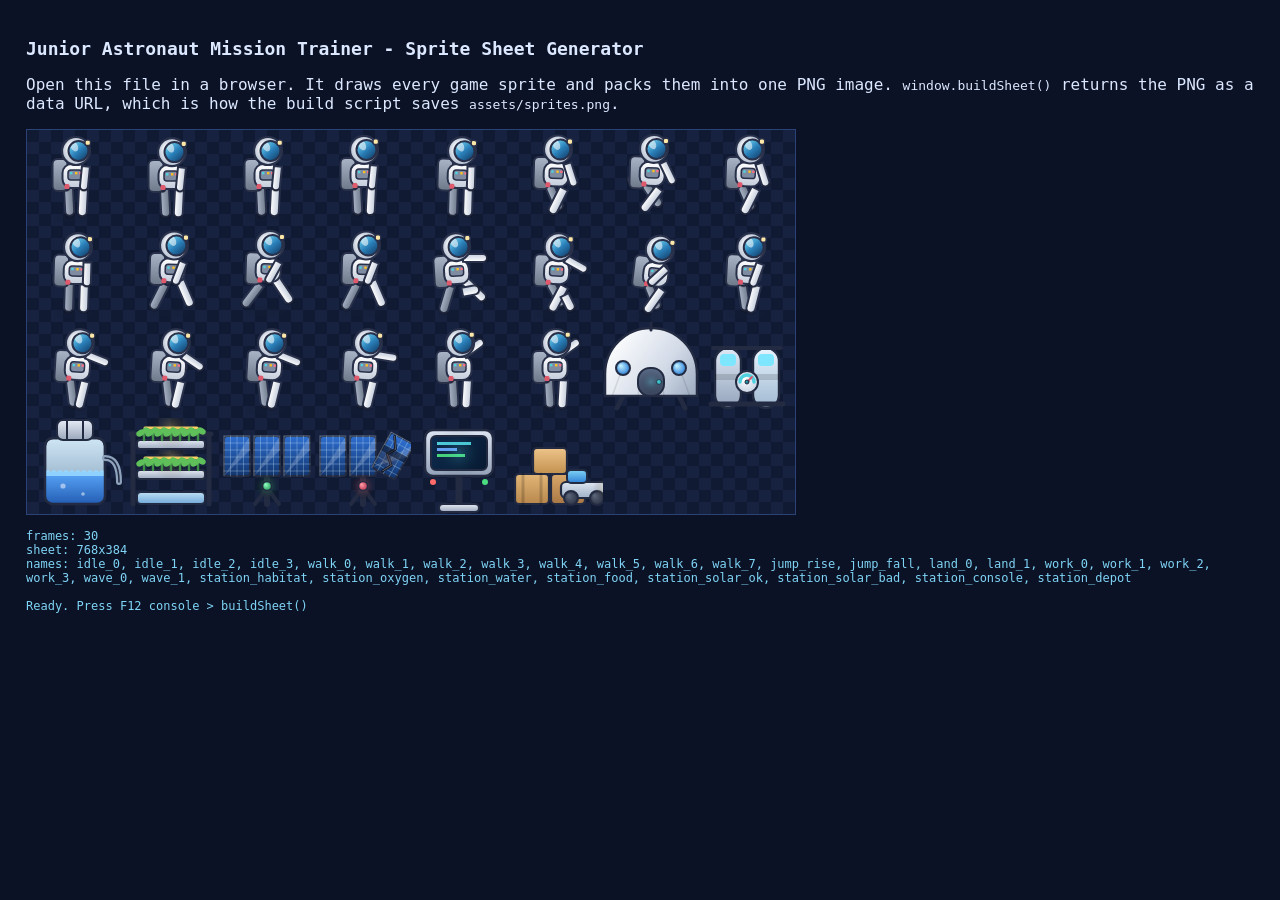
==== tools/make-sprites.html @ db6859e1 "Add sprite artwork and the tool that draws it The generated sprite sheet and the drawing tool were m" ====
<!DOCTYPE html>
<html lang="en">
<head>
<meta charset="UTF-8">
<title>Sprite Sheet Generator</title>
<style>
  body { background:#0b1226; color:#dce8ff; font-family:Consolas,monospace; padding:18px; }
  h1 { font-size:18px; }
  #sheet { border:1px solid #2a4275; background:
    repeating-conic-gradient(#16223f 0% 25%, #101a33 0% 50%) 50%/24px 24px; }
  #log { white-space:pre-wrap; font-size:12px; margin-top:10px; color:#7fd4f5; }
</style>
</head>
<body>
<h1>Junior Astronaut Mission Trainer - Sprite Sheet Generator</h1>
<p>Open this file in a browser. It draws every game sprite and packs them into
one PNG image. <code>window.buildSheet()</code> returns the PNG as a data URL,
which is how the build script saves <code>assets/sprites.png</code>.</p>
<canvas id="sheet" width="768" height="768"></canvas>
<div id="log"></div>

<script>
/* ============================================================
   SPRITE GENERATOR
   ------------------------------------------------------------
   Every sprite in the game is drawn here with plain Canvas 2D
   drawing commands. Nothing is downloaded, so the art can never
   fail to load and you can edit it like normal code.

   The sheet is a grid of 96x96 cells, 8 cells per row.
   Each frame knows its own name, which is stored in SPRITE_MAP
   at the bottom so the game can find it again.
   ============================================================ */

var CELL = 96;
var COLS = 8;

var sheet = document.getElementById('sheet');
var sctx = sheet.getContext('2d');

/* ---------- small drawing helpers ---------- */

/* A rounded capsule from (x,y) going down, rotated by angle.
   Used for arms and legs. */
function limb(ctx, x, y, angle, len, w, top, bottom, outline) {
  ctx.save();
  ctx.translate(x, y);
  ctx.rotate(angle);

  var grad = ctx.createLinearGradient(0, 0, w, 0);
  grad.addColorStop(0, top);
  grad.addColorStop(1, bottom);

  ctx.beginPath();
  ctx.moveTo(0, 0);
  ctx.lineTo(w, 0);
  ctx.lineTo(w, len - w / 2);
  ctx.arc(w / 2, len - w / 2, w / 2, 0, Math.PI);
  ctx.lineTo(0, 0);
  ctx.closePath();

  ctx.fillStyle = grad;
  ctx.strokeStyle = outline;
  ctx.lineWidth = 2;
  ctx.fill();
  ctx.stroke();

  /* boot / glove band at the end */
  ctx.beginPath();
  ctx.arc(w / 2, len - w / 2, w / 2 + 0.5, Math.PI * 0.15, Math.PI * 0.85);
  ctx.strokeStyle = 'rgba(0,0,0,0.18)';
  ctx.lineWidth = 2.5;
  ctx.stroke();

  ctx.restore();
}

function roundRect(ctx, x, y, w, h, r) {
  ctx.beginPath();
  ctx.moveTo(x + r, y);
  ctx.arcTo(x + w, y, x + w, y + h, r);
  ctx.arcTo(x + w, y + h, x, y + h, r);
  ctx.arcTo(x, y + h, x, y, r);
  ctx.arcTo(x, y, x + w, y, r);
  ctx.closePath();
}

function shape(ctx, x, y, w, h, r, top, bottom, outline, lw) {
  roundRect(ctx, x, y, w, h, r);
  var grad = ctx.createLinearGradient(x, y, x, y + h);
  grad.addColorStop(0, top);
  grad.addColorStop(1, bottom);
  ctx.fillStyle = grad;
  ctx.strokeStyle = outline;
  ctx.lineWidth = lw || 2;
  ctx.fill();
  ctx.stroke();
}

function circle(ctx, x, y, r, top, bottom, outline, lw) {
  ctx.beginPath();
  ctx.arc(x, y, r, 0, Math.PI * 2);
  var grad = ctx.createRadialGradient(x - r * 0.35, y - r * 0.35, r * 0.1, x, y, r);
  grad.addColorStop(0, top);
  grad.addColorStop(1, bottom);
  ctx.fillStyle = grad;
  ctx.strokeStyle = outline;
  ctx.lineWidth = lw || 2;
  ctx.fill();
  ctx.stroke();
}

function poly(ctx, points, fill, outline, lw) {
  ctx.beginPath();
  ctx.moveTo(points[0][0], points[0][1]);
  for (var i = 1; i < points.length; i++) ctx.lineTo(points[i][0], points[i][1]);
  ctx.closePath();
  ctx.fillStyle = fill;
  ctx.strokeStyle = outline;
  ctx.lineWidth = lw || 2;
  ctx.fill();
  ctx.stroke();
}

function line(ctx, x1, y1, x2, y2, colour, width) {
  ctx.beginPath();
  ctx.moveTo(x1, y1);
  ctx.lineTo(x2, y2);
  ctx.strokeStyle = colour;
  ctx.lineWidth = width || 2;
  ctx.lineCap = 'round';
  ctx.stroke();
}

/* A soft glowing dot, used for lights and indicators. */
function glow(ctx, x, y, r, colour) {
  var g = ctx.createRadialGradient(x, y, 0, x, y, r);
  g.addColorStop(0, colour);
  g.addColorStop(1, 'rgba(0,0,0,0)');
  ctx.beginPath();
  ctx.arc(x, y, r, 0, Math.PI * 2);
  ctx.fillStyle = g;
  ctx.fill();
}

var SUIT_HI = '#ffffff';
var SUIT_LO = '#c3ccdb';
var SUIT_LINE = '#28304a';
var PACK_HI = '#aab6c8';
var PACK_LO = '#6d7889';

/* ============================================================
   THE ASTRONAUT
   Drawn with its FEET at (cx, feetY). Everything else is
   relative to that, so the walk cycle maths stays readable.
   ============================================================ */

function drawAstronaut(ctx, cx, feetY, pose) {
  var legL = pose.legL || 0;
  var legR = pose.legR || 0;
  var armL = pose.armL || 0;
  var armR = pose.armR || 0;
  var lean = pose.lean || 0;
  var tuck = pose.tuck || 0;      /* 0 = standing, 1 = fully tucked in a jump */
  var wave = pose.wave || false;

  /* soft contact shadow so the astronaut never looks like it is
     floating even when standing still */
  ctx.save();
  ctx.globalAlpha = 0.22;
  ctx.beginPath();
  ctx.ellipse(cx, feetY + 2, 20, 5, 0, 0, Math.PI * 2);
  ctx.fillStyle = '#1a2138';
  ctx.fill();
  ctx.restore();

  ctx.save();
  ctx.translate(cx, feetY);
  ctx.rotate(lean);
  ctx.scale(pose.faceLeft ? -1 : 1, 1);

  var LEG_LEN = 28;
  var ARM_LEN = 24;
  var hipY = -LEG_LEN;
  var shoulderY = -52;
  var bodyW = 25;

  /* --- back leg (darker, behind the body) --- */
  limb(ctx, -11, hipY, legR, LEG_LEN, 9, PACK_HI, PACK_LO, SUIT_LINE);

  /* --- back arm --- */
  limb(ctx, -9, shoulderY + 2, armR + 0.3, ARM_LEN, 8, PACK_HI, PACK_LO, SUIT_LINE);

  /* --- life support backpack --- */
  shape(ctx, -bodyW / 2 - 10, shoulderY - 5, 15, 32, 5, PACK_HI, PACK_LO, SUIT_LINE);

  /* --- front leg --- */
  limb(ctx, 4, hipY, legL, LEG_LEN, 9, SUIT_HI, SUIT_LO, SUIT_LINE);
  if (tuck > 0.4) {
    limb(ctx, 5, hipY + 13, legL - 0.95, 17, 9, SUIT_HI, SUIT_LO, SUIT_LINE);
  }

  /* --- torso --- */
  shape(ctx, -bodyW / 2, shoulderY, bodyW, shoulderY * -1 + hipY, 9, SUIT_HI, SUIT_LO, SUIT_LINE);

  /* chest control pack */
  roundRect(ctx, -7, shoulderY + 6, 14, 10, 3);
  ctx.fillStyle = '#7f8ba0';
  ctx.fill();
  ctx.strokeStyle = SUIT_LINE;
  ctx.lineWidth = 1.5;
  ctx.stroke();
  ctx.fillStyle = '#4fd1e0';
  ctx.fillRect(-5, shoulderY + 8, 2.4, 2.4);
  ctx.fillStyle = '#fbbf24';
  ctx.fillRect(0, shoulderY + 8, 2.4, 2.4);
  ctx.fillStyle = '#fb7185';
  ctx.fillRect(4, shoulderY + 8, 2.4, 2.4);

  /* red mission patch */
  ctx.fillStyle = '#e05a6d';
  roundRect(ctx, -bodyW / 2 + 2, shoulderY + 20, 5, 5, 1.5);
  ctx.fill();

  /* --- front arm --- */
  var ax = 7;
  if (wave) {
    limb(ctx, ax, shoulderY + 2, -2.2, ARM_LEN, 8, SUIT_HI, SUIT_LO, SUIT_LINE);
  } else {
    limb(ctx, ax, shoulderY + 2, armL, ARM_LEN, 8, SUIT_HI, SUIT_LO, SUIT_LINE);
  }

  /* --- helmet --- */
  var hy = shoulderY - 13;
  circle(ctx, 1, hy, 14, '#ffffff', '#b9c3d4', SUIT_LINE, 2.2);

  /* visor */
  ctx.save();
  ctx.beginPath();
  ctx.arc(3.5, hy, 10, 0, Math.PI * 2);
  ctx.clip();
  var vg = ctx.createLinearGradient(-6, hy - 10, 11, hy + 9);
  vg.addColorStop(0, '#7fe6ff');
  vg.addColorStop(0.55, '#2a7fb8');
  vg.addColorStop(1, '#123f6b');
  ctx.fillStyle = vg;
  ctx.fillRect(-10, hy - 13, 25, 26);
  /* shine streak */
  ctx.fillStyle = 'rgba(255,255,255,0.55)';
  ctx.beginPath();
  ctx.ellipse(-1, hy - 5, 3.6, 5.8, -0.5, 0, Math.PI * 2);
  ctx.fill();
  ctx.restore();

  ctx.beginPath();
  ctx.arc(3.5, hy, 10, 0, Math.PI * 2);
  ctx.strokeStyle = SUIT_LINE;
  ctx.lineWidth = 2;
  ctx.stroke();

  /* helmet lamp */
  ctx.fillStyle = '#ffe9a8';
  roundRect(ctx, 10, hy - 11, 5.5, 5.5, 2);
  ctx.fill();
  ctx.strokeStyle = SUIT_LINE;
  ctx.lineWidth = 1.4;
  ctx.stroke();

  ctx.restore();
}

/* ---------- walk cycle poses ---------- */

function walkPose(phase) {
  var s = Math.sin(phase);
  return {
    legL: s * 0.62,
    legR: -s * 0.62,
    armL: -s * 0.48,
    armR: s * 0.48,
    bob: Math.abs(s) * 2.2,
    lean: 0.03
  };
}

/* ============================================================
   THE STATIONS
   Each one is drawn standing on the ground line, with its
   "footprint" along the bottom of the cell.
   ============================================================ */

var METAL_HI = '#e6ecf6';
var METAL_LO = '#9aa6bb';
var METAL_LINE = '#232b42';
var DARK_LINE = '#161c2e';

function drawHabitat(ctx, cx, groundY) {
  ctx.save();
  ctx.translate(cx, groundY);

  /* support legs */
  line(ctx, -34, 0, -28, -12, METAL_LINE, 5);
  line(ctx, 34, 0, 28, -12, METAL_LINE, 5);

  /* dome body */
  ctx.beginPath();
  ctx.moveTo(-46, -12);
  ctx.lineTo(-46, -34);
  ctx.arc(0, -34, 46, Math.PI, 0);
  ctx.lineTo(46, -12);
  ctx.closePath();
  var g = ctx.createLinearGradient(-40, -70, 40, -10);
  g.addColorStop(0, '#ffffff');
  g.addColorStop(0.6, '#d3dbe8');
  g.addColorStop(1, '#9fadc2');
  ctx.fillStyle = g;
  ctx.strokeStyle = METAL_LINE;
  ctx.lineWidth = 2.5;
  ctx.fill();
  ctx.stroke();

  /* panel seams */
  for (var i = -30; i <= 30; i += 20) {
    line(ctx, i, -36, i * 1.28, -13, 'rgba(0,0,0,0.10)', 1.5);
  }

  /* airlock door */
  shape(ctx, -13, -40, 26, 28, 12, '#5a6a86', '#39445c', METAL_LINE, 2);
  glow(ctx, 0, -26, 12, 'rgba(79,209,224,0.28)');
  circle(ctx, 8, -26, 2.4, '#4fd1e0', '#2b9fb0', 'rgba(0,0,0,0.4)', 1);

  /* windows */
  circle(ctx, -28, -40, 7, '#bfefff', '#2f7fd6', METAL_LINE, 2);
  circle(ctx, 28, -40, 7, '#bfefff', '#2f7fd6', METAL_LINE, 2);

  /* antenna */
  line(ctx, 0, -78, 0, -94, METAL_LINE, 3);
  circle(ctx, 0, -97, 4, '#ff8a8a', '#c94a4a', METAL_LINE, 1.5);

  ctx.restore();
}

function drawSolar(ctx, cx, groundY, damaged) {
  ctx.save();
  ctx.translate(cx, groundY);

  /* mast */
  line(ctx, 0, 0, 0, -46, METAL_LINE, 6);
  line(ctx, -12, 0, 0, -16, METAL_LINE, 4);
  line(ctx, 12, 0, 0, -16, METAL_LINE, 4);

  for (var i = -1; i <= 1; i++) {
    var px = i * 30;
    var tilt = damaged && i === 1 ? 0.5 : 0;
    ctx.save();
    ctx.translate(px, -48);
    ctx.rotate(tilt);
    shape(ctx, -13, -20, 26, 40, 3, '#2f6fd0', '#12356e', METAL_LINE, 2);
    /* cell grid */
    ctx.strokeStyle = 'rgba(200,235,255,0.35)';
    ctx.lineWidth = 1;
    for (var gx = -13; gx < 13; gx += 6.5) line(ctx, gx, -20, gx, 20, 'rgba(200,235,255,0.30)', 1);
    for (var gy = -20; gy < 20; gy += 7) line(ctx, -13, gy, 13, gy, 'rgba(200,235,255,0.30)', 1);
    /* sheen */
    ctx.fillStyle = 'rgba(255,255,255,0.18)';
    ctx.beginPath();
    ctx.moveTo(-13, 20); ctx.lineTo(13, -20); ctx.lineTo(13, -6); ctx.lineTo(-13, 20);
    ctx.closePath(); ctx.fill();

    if (damaged && i === 1) {
      /* a jagged crack and a small scorch, not a red blob */
      ctx.beginPath();
      ctx.moveTo(-8, -18); ctx.lineTo(-1, -7); ctx.lineTo(-6, 1); ctx.lineTo(3, 9); ctx.lineTo(-2, 18);
      ctx.strokeStyle = '#0b1120'; ctx.lineWidth = 2.6; ctx.lineJoin = 'round'; ctx.stroke();
      ctx.strokeStyle = 'rgba(255,255,255,0.35)'; ctx.lineWidth = 1; ctx.stroke();
      var sc = ctx.createRadialGradient(-3, 4, 1, -3, 4, 12);
      sc.addColorStop(0, 'rgba(70,60,70,0.55)');
      sc.addColorStop(1, 'rgba(70,60,70,0)');
      ctx.fillStyle = sc;
      ctx.beginPath(); ctx.arc(-3, 4, 12, 0, Math.PI * 2); ctx.fill();
      /* one dead cell row */
      ctx.fillStyle = 'rgba(10,16,32,0.55)';
      ctx.fillRect(-13, -6, 26, 7);
    }
    ctx.restore();
  }

  /* status light */
  glow(ctx, 0, -18, 14, damaged ? 'rgba(251,113,133,0.45)' : 'rgba(74,222,128,0.40)');
  circle(ctx, 0, -18, 4.5, damaged ? '#ff9aa8' : '#8dffc0', damaged ? '#b93b52' : '#2f9e5f', METAL_LINE, 1.5);

  ctx.restore();
}

function drawOxygen(ctx, cx, groundY) {
  ctx.save();
  ctx.translate(cx, groundY);

  /* two tanks on a frame */
  var tank = function (dx, top, bottom) {
    ctx.save();
    ctx.translate(dx, 0);
    shape(ctx, -13, -60, 26, 60, 13, top, bottom, METAL_LINE, 2.4);
    /* pressure band */
    ctx.fillStyle = 'rgba(0,0,0,0.14)';
    ctx.fillRect(-13, -34, 26, 6);
    ctx.fillStyle = '#7fe6ff';
    roundRect(ctx, -8, -54, 16, 12, 4);
    ctx.fill();
    ctx.restore();
  };
  tank(-19, '#dfe9f5', '#93a3bb');
  tank(19, '#e8f4ff', '#9fb8d0');

  /* frame */
  line(ctx, -36, -4, 36, -4, METAL_LINE, 5);
  line(ctx, -34, -60, 34, -60, METAL_LINE, 4);

  /* gauge */
  circle(ctx, 0, -26, 11, '#ffffff', '#c9d4e4', METAL_LINE, 2);
  ctx.beginPath();
  ctx.arc(0, -26, 7, Math.PI, 0);
  ctx.strokeStyle = '#4fd1e0';
  ctx.lineWidth = 3.4;
  ctx.stroke();
  line(ctx, 0, -26, 5, -31, '#e05a6d', 2);
  circle(ctx, 0, -26, 2, '#2b9fb0', '#1a6a78', METAL_LINE, 1);

  ctx.restore();
}

function drawWater(ctx, cx, groundY) {
  ctx.save();
  ctx.translate(cx, groundY);

  /* main cylinder */
  shape(ctx, -30, -66, 60, 66, 8, '#cfe6f5', '#7e9ab5', METAL_LINE, 2.4);

  /* blue water inside */
  ctx.save();
  roundRect(ctx, -30, -66, 60, 66, 8);
  ctx.clip();
  var wg = ctx.createLinearGradient(0, -34, 0, 0);
  wg.addColorStop(0, 'rgba(90,170,255,0.95)');
  wg.addColorStop(1, 'rgba(30,90,180,0.95)');
  ctx.fillStyle = wg;
  ctx.fillRect(-30, -32, 60, 32);
  /* wavy surface */
  ctx.beginPath();
  ctx.moveTo(-30, -32);
  for (var x = -30; x <= 30; x += 6) {
    ctx.quadraticCurveTo(x + 3, -36, x + 6, -32);
  }
  ctx.lineTo(30, -28); ctx.lineTo(-30, -28); ctx.closePath();
  ctx.fillStyle = 'rgba(150,215,255,0.9)';
  ctx.fill();
  /* bubbles */
  ctx.fillStyle = 'rgba(255,255,255,0.5)';
  ctx.beginPath(); ctx.arc(-12, -18, 2.6, 0, Math.PI * 2); ctx.fill();
  ctx.beginPath(); ctx.arc(8, -10, 1.8, 0, Math.PI * 2); ctx.fill();
  ctx.restore();

  roundRect(ctx, -30, -66, 60, 66, 8);
  ctx.strokeStyle = METAL_LINE; ctx.lineWidth = 2.4; ctx.stroke();

  /* filter drum on top */
  shape(ctx, -18, -84, 36, 20, 6, METAL_HI, METAL_LO, METAL_LINE, 2);
  line(ctx, -8, -84, -8, -64, METAL_LINE, 2);
  line(ctx, 8, -84, 8, -64, METAL_LINE, 2);

  /* pipe */
  ctx.beginPath();
  ctx.moveTo(30, -46);
  ctx.quadraticCurveTo(44, -46, 44, -22);
  ctx.strokeStyle = '#8fa3bd'; ctx.lineWidth = 6; ctx.stroke();
  ctx.strokeStyle = METAL_LINE; ctx.lineWidth = 1.6; ctx.stroke();

  ctx.restore();
}

function drawFood(ctx, cx, groundY) {
  ctx.save();
  ctx.translate(cx, groundY);

  /* frame */
  line(ctx, -38, 0, -38, -70, METAL_LINE, 5);
  line(ctx, 38, 0, 38, -70, METAL_LINE, 5);
  line(ctx, -40, -70, 40, -70, METAL_LINE, 5);

  /* two shelves of trays */
  for (var shelf = 0; shelf < 2; shelf++) {
    var sy = -34 - shelf * 30;
    shape(ctx, -34, sy, 68, 9, 3, METAL_HI, METAL_LO, METAL_LINE, 2);

    /* grow lights above */
    line(ctx, -26, sy - 12, 26, sy - 12, '#ffd166', 3);
    glow(ctx, 0, sy - 12, 22, 'rgba(255,209,102,0.30)');

    /* plants */
    for (var i = -3; i <= 3; i++) {
      var px = i * 9;
      line(ctx, px, sy, px, sy - 10, '#3f8f46', 2.4);
      ctx.fillStyle = '#5fbf5a';
      ctx.beginPath();
      ctx.ellipse(px - 3.4, sy - 7, 4.6, 3, -0.5, 0, Math.PI * 2);
      ctx.fill();
      ctx.beginPath();
      ctx.ellipse(px + 3.4, sy - 9, 4.6, 3, 0.5, 0, Math.PI * 2);
      ctx.fill();
    }
  }

  /* water tray under the bottom shelf */
  shape(ctx, -34, -12, 68, 12, 4, '#bfe0f5', '#6fa8d8', METAL_LINE, 2);

  ctx.restore();
}

function drawConsole(ctx, cx, groundY) {
  ctx.save();
  ctx.translate(cx, groundY);

  /* stand */
  line(ctx, 0, 0, 0, -30, METAL_LINE, 7);
  shape(ctx, -20, 0, 40, 8, 4, METAL_HI, METAL_LO, METAL_LINE, 2);

  /* screen body */
  shape(ctx, -34, -74, 68, 46, 8, '#dbe4f2', '#93a1b8', METAL_LINE, 2.4);

  /* screen */
  roundRect(ctx, -28, -68, 56, 34, 5);
  var sg = ctx.createLinearGradient(-28, -68, 28, -34);
  sg.addColorStop(0, '#0d2a4d');
  sg.addColorStop(1, '#071a33');
  ctx.fillStyle = sg; ctx.fill();
  ctx.strokeStyle = METAL_LINE; ctx.lineWidth = 2; ctx.stroke();

  /* little readouts on the screen */
  ctx.fillStyle = '#4fd1e0';
  ctx.fillRect(-22, -62, 34, 3);
  ctx.fillStyle = '#6aa6ff';
  ctx.fillRect(-22, -56, 20, 3);
  ctx.fillStyle = '#4ade80';
  ctx.fillRect(-22, -50, 28, 3);
  glow(ctx, 0, -51, 26, 'rgba(79,209,224,0.22)');

  /* side buttons */
  ctx.fillStyle = '#ff6b6b';
  ctx.beginPath(); ctx.arc(-26, -22, 3, 0, Math.PI * 2); ctx.fill();
  ctx.fillStyle = '#4ade80';
  ctx.beginPath(); ctx.arc(26, -22, 3, 0, Math.PI * 2); ctx.fill();

  ctx.restore();
}

function drawDepot(ctx, cx, groundY) {
  ctx.save();
  ctx.translate(cx, groundY);

  /* crates */
  shape(ctx, -40, -30, 34, 30, 4, '#e3b778', '#b8874c', METAL_LINE, 2.2);
  shape(ctx, -4, -30, 34, 30, 4, '#d9a86a', '#a97744', METAL_LINE, 2.2);
  shape(ctx, -22, -56, 34, 26, 4, '#eec48a', '#c2914f', METAL_LINE, 2.2);
  /* crate straps */
  line(ctx, -32, -30, -32, 0, 'rgba(0,0,0,0.18)', 3);
  line(ctx, -14, -30, -14, 0, 'rgba(0,0,0,0.18)', 3);

  /* rover */
  shape(ctx, 6, -22, 46, 16, 5, '#dfe7f2', '#9fb0c6', METAL_LINE, 2.2);
  shape(ctx, 12, -34, 20, 13, 4, '#7fd4f5', '#2f7fd6', METAL_LINE, 2);
  circle(ctx, 16, -6, 7, '#5a6478', '#2c3345', METAL_LINE, 2);
  circle(ctx, 42, -6, 7, '#5a6478', '#2c3345', METAL_LINE, 2);
  glow(ctx, 50, -16, 12, 'rgba(255,233,168,0.35)');

  ctx.restore();
}

/* ============================================================
   BUILD THE SHEET
   ============================================================ */

/* Every frame in the sheet, in order. The game reads these
   same names from SPRITE_MAP. */
var SPRITE_MAP = {};
var frameList = [];

/* Every frame name, in the exact order they get drawn.
   The canvas has to be sized before drawing starts, and resizing a
   canvas wipes it, so this list is what tells us how big to make it. */
var SPRITE_ORDER = [
  'idle_0', 'idle_1', 'idle_2', 'idle_3',
  'walk_0', 'walk_1', 'walk_2', 'walk_3', 'walk_4', 'walk_5', 'walk_6', 'walk_7',
  'jump_rise', 'jump_fall', 'land_0', 'land_1',
  'work_0', 'work_1', 'work_2', 'work_3',
  'wave_0', 'wave_1',
  'station_habitat', 'station_oxygen', 'station_water', 'station_food',
  'station_solar_ok', 'station_solar_bad', 'station_console', 'station_depot'
];

function addFrame(name, drawFn) {
  var index = frameList.length;
  var col = index % COLS;
  var row = Math.floor(index / COLS);

  frameList.push({ name: name, col: col, row: row });
  SPRITE_MAP[name] = { x: col * CELL, y: row * CELL, w: CELL, h: CELL, index: index };

  sctx.save();
  sctx.translate(col * CELL, row * CELL);
  sctx.beginPath();
  sctx.rect(0, 0, CELL, CELL);
  sctx.clip();
  drawFn(sctx, CELL / 2, CELL - 10);
  sctx.restore();
}

function buildSheet() {
  /* Work out how many rows we need FIRST. Setting canvas.width or
     canvas.height always wipes the canvas, so this has to happen
     before any drawing. */
  var rows = Math.ceil((SPRITE_ORDER.length) / COLS);
  sheet.width = COLS * CELL;
  sheet.height = rows * CELL;

  sctx.clearRect(0, 0, sheet.width, sheet.height);

  /* --- astronaut idle: 4 frames of gentle breathing --- */
  for (var i = 0; i < 4; i++) {
    (function (n) {
      addFrame('idle_' + n, function (ctx, cx, gy) {
        var b = Math.sin(n / 4 * Math.PI * 2) * 1.1;
        drawAstronaut(ctx, cx, gy + b, { legL: 0.05, legR: -0.05, armL: 0.1, armR: -0.1 });
      });
    })(i);
  }

  /* --- walk cycle: 8 frames --- */
  for (var w = 0; w < 8; w++) {
    (function (n) {
      addFrame('walk_' + n, function (ctx, cx, gy) {
        var pose = walkPose(n / 8 * Math.PI * 2);
        drawAstronaut(ctx, cx, gy - pose.bob, pose);
      });
    })(w);
  }

  /* --- jump: rise, fall, and a landing squash --- */
  addFrame('jump_rise', function (ctx, cx, gy) {
    drawAstronaut(ctx, cx, gy, { legL: -0.75, legR: 0.35, armL: -1.5, armR: -1.9, tuck: 1, lean: -0.06 });
  });
  addFrame('jump_fall', function (ctx, cx, gy) {
    drawAstronaut(ctx, cx, gy, { legL: 0.45, legR: -0.55, armL: -1.1, armR: -1.4, tuck: 0.6, lean: 0.04 });
  });
  addFrame('land_0', function (ctx, cx, gy) {
    drawAstronaut(ctx, cx, gy + 2, { legL: 0.5, legR: -0.5, armL: 0.7, armR: -0.7, lean: 0.12 });
  });
  addFrame('land_1', function (ctx, cx, gy) {
    drawAstronaut(ctx, cx, gy, { legL: 0.2, legR: -0.2, armL: 0.3, armR: -0.3, lean: 0.05 });
  });

  /* --- working / repairing: 4 frames --- */
  for (var k = 0; k < 4; k++) {
    (function (n) {
      addFrame('work_' + n, function (ctx, cx, gy) {
        var s = Math.sin(n / 4 * Math.PI * 2);
        drawAstronaut(ctx, cx, gy, { legL: 0.18, legR: -0.18, armL: -1.25 + s * 0.22, armR: -1.05 - s * 0.22, lean: 0.06 });
      });
    })(k);
  }

  /* --- waving, used by the results screen --- */
  addFrame('wave_0', function (ctx, cx, gy) {
    drawAstronaut(ctx, cx, gy, { legL: 0.06, legR: -0.06, armL: 0.1, armR: -0.1, wave: true });
  });
  addFrame('wave_1', function (ctx, cx, gy) {
    drawAstronaut(ctx, cx, gy, { legL: 0.06, legR: -0.06, armL: 0.1, armR: -0.1, wave: true });
  });

  /* --- the stations --- */
  addFrame('station_habitat', drawHabitat);
  addFrame('station_oxygen', drawOxygen);
  addFrame('station_water', drawWater);
  addFrame('station_food', drawFood);
  addFrame('station_solar_ok', function (ctx, cx, gy) { drawSolar(ctx, cx, gy, false); });
  addFrame('station_solar_bad', function (ctx, cx, gy) { drawSolar(ctx, cx, gy, true); });
  addFrame('station_console', drawConsole);
  addFrame('station_depot', drawDepot);

  /* the canvas was sized at the top of this function, before drawing */

  var log = document.getElementById('log');
  log.textContent = 'frames: ' + frameList.length + '\n' +
                    'sheet: ' + sheet.width + 'x' + sheet.height + '\n' +
                    'names: ' + frameList.map(function (f) { return f.name; }).join(', ');

  return { map: SPRITE_MAP, count: frameList.length, width: sheet.width, height: sheet.height };
}

var result = buildSheet();

/* The build script calls this and saves the PNG. */
window.buildSheet = function () {
  return {
    dataUrl: sheet.toDataURL('image/png'),
    map: SPRITE_MAP,
    count: result.count,
    width: result.width,
    height: result.height,
    cell: CELL,
    cols: COLS
  };
};

window.addEventListener('load', function () {
  document.getElementById('log').textContent += '\n\nReady. Press F12 console > buildSheet()';
});
</script>
</body>
</html>
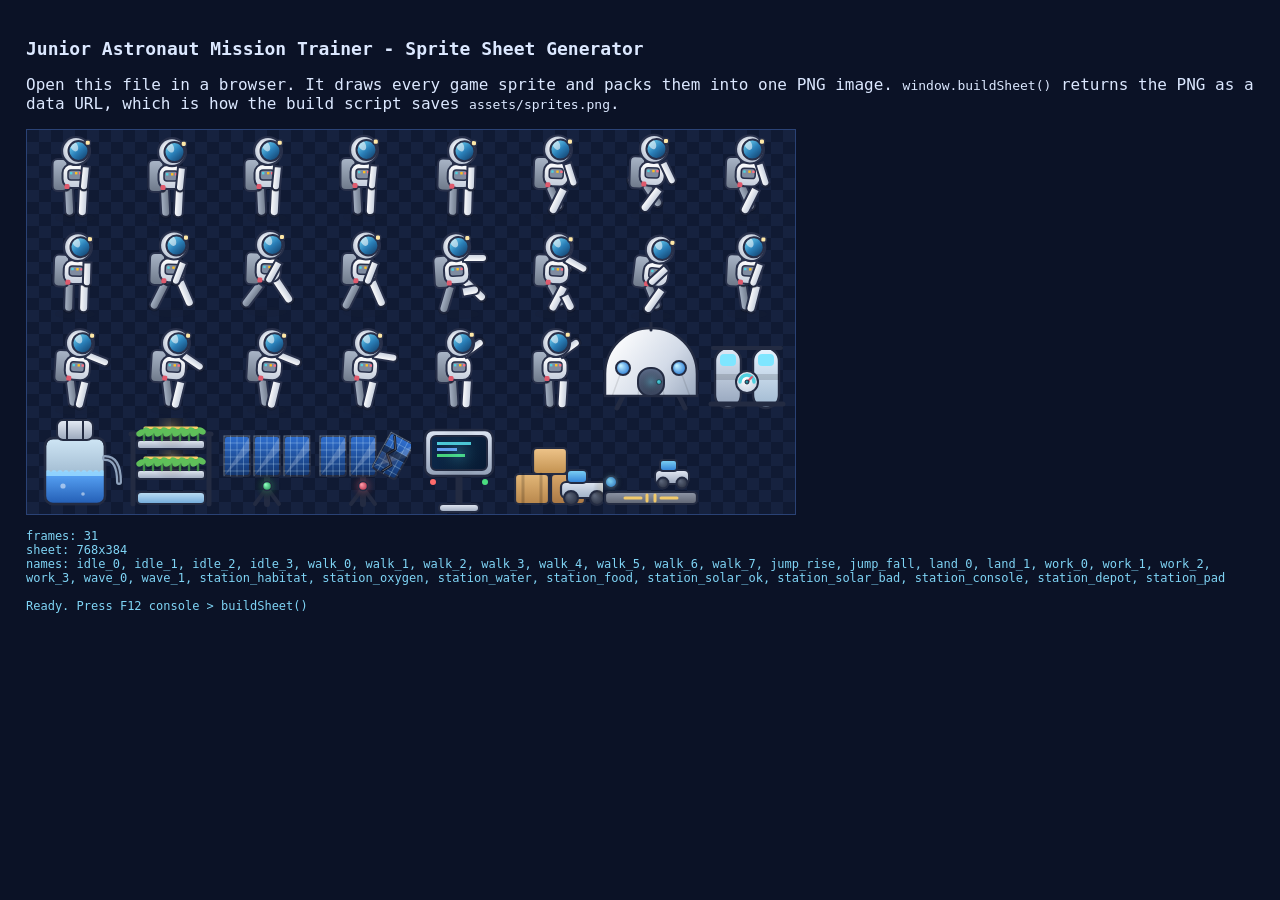
==== commit 0c1a5839: "Let the player lay out the base before the mission starts The builder runs inside the game screen on" ====
--- a/tools/make-sprites.html
+++ b/tools/make-sprites.html
@@ -575,6 +575,34 @@
   ctx.restore();
 }
 
+/* The landing pad and rover parking area. A flat marked pad with a
+   guidance cross, plus a small rover parked to one side. */
+function drawPad(ctx, cx, groundY) {
+  ctx.save();
+  ctx.translate(cx, groundY);
+
+  /* the pad slab */
+  shape(ctx, -46, -12, 92, 12, 4, '#8f97a8', '#5e6472', METAL_LINE, 2.2);
+
+  /* guidance cross on the slab */
+  line(ctx, -26, -6, -10, -6, 'rgba(255,209,102,0.9)', 3);
+  line(ctx, 10, -6, 26, -6, 'rgba(255,209,102,0.9)', 3);
+  line(ctx, -4, -9, -4, -3, 'rgba(255,209,102,0.9)', 3);
+  line(ctx, 4, -9, 4, -3, 'rgba(255,209,102,0.9)', 3);
+
+  /* landing beacon */
+  circle(ctx, -40, -22, 6, '#7fd4f5', '#2f7fd6', METAL_LINE, 2);
+  glow(ctx, -40, -22, 13, 'rgba(127,212,245,0.45)');
+
+  /* a small rover parked on the pad */
+  shape(ctx, 4, -34, 34, 14, 5, METAL_HI, METAL_LO, METAL_LINE, 2);
+  shape(ctx, 9, -44, 17, 11, 3, '#7fd4f5', '#2f7fd6', METAL_LINE, 2);
+  circle(ctx, 12, -21, 5.5, '#5a6478', '#2c3345', METAL_LINE, 1.8);
+  circle(ctx, 31, -21, 5.5, '#5a6478', '#2c3345', METAL_LINE, 1.8);
+
+  ctx.restore();
+}
+
 /* ============================================================
    BUILD THE SHEET
    ============================================================ */
@@ -594,7 +622,8 @@
   'work_0', 'work_1', 'work_2', 'work_3',
   'wave_0', 'wave_1',
   'station_habitat', 'station_oxygen', 'station_water', 'station_food',
-  'station_solar_ok', 'station_solar_bad', 'station_console', 'station_depot'
+  'station_solar_ok', 'station_solar_bad', 'station_console', 'station_depot',
+  'station_pad'
 ];
 
 function addFrame(name, drawFn) {
@@ -685,6 +714,7 @@
   addFrame('station_solar_bad', function (ctx, cx, gy) { drawSolar(ctx, cx, gy, true); });
   addFrame('station_console', drawConsole);
   addFrame('station_depot', drawDepot);
+  addFrame('station_pad', drawPad);
 
   /* the canvas was sized at the top of this function, before drawing */
 
